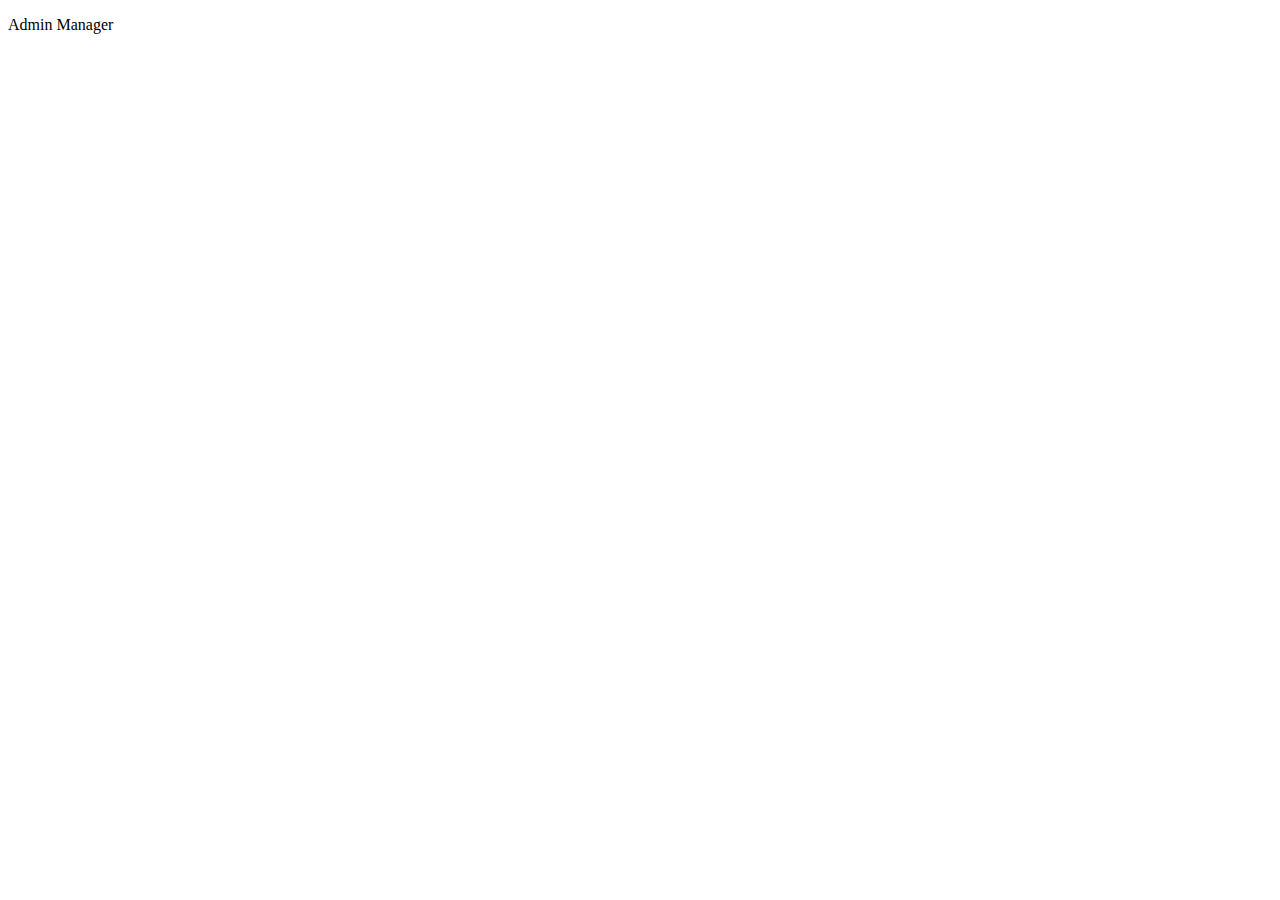
==== src/main/resources/templates/adminmanager.html @ 2a832e8f "added Data Source and UserResponse classes" ====
<!DOCTYPE html>
<html lang="en" xmlns="http://www.w3.org/1999/xhtml" xmlns:th="http://www.thymeleaf.org">
<head>
    <meta charset="UTF-8"/>

    <link th:href="@{https://maxcdn.bootstrapcdn.com/bootstrap/3.3.7/css/bootstrap.min.css}" rel="stylesheet" integrity="sha384-BVYiiSIFeK1dGmJRAkycuHAHRg32OmUcww7on3RYdg4Va+PmSTsz/K68vbdEjh4u" crossorigin="anonymous"></link>
    <script th:href="@{https://maxcdn.bootstrapcdn.com/bootstrap/3.3.7/js/bootstrap.min.js}" integrity="sha384-Tc5IQib027qvyjSMfHjOMaLkfuWVxZxUPnCJA7l2mCWNIpG9mGCD8wGNIcPD7Txa" crossorigin="anonymous"></script>
    <title>Admin Manager</title>
</head>

<body>
<p class="h1">Admin Manager</p>

<!--Get all users here and make it possible to manage them-->


</body>
</html>
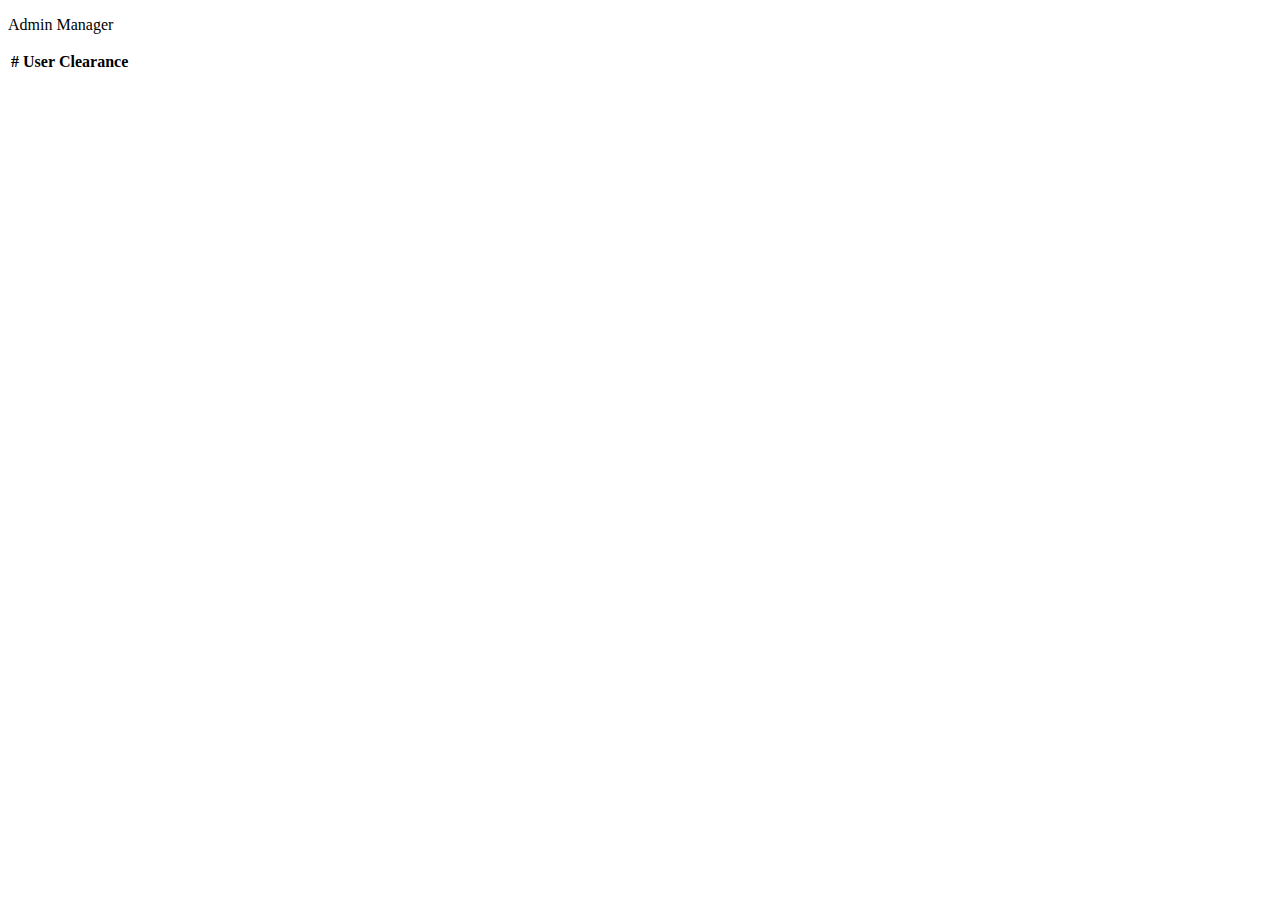
==== commit 0ade69f8: "admin manager site(unfinished)" ====
--- a/src/main/resources/templates/adminmanager.html
+++ b/src/main/resources/templates/adminmanager.html
@@ -1,18 +1,34 @@
-<!DOCTYPE html>
+<!DOCTYPE HTML>
 <html lang="en" xmlns="http://www.w3.org/1999/xhtml" xmlns:th="http://www.thymeleaf.org">
 <head>
+    <title>Admin Panel</title>
     <meta charset="UTF-8"/>
+    <link th:href="@{https://maxcdn.bootstrapcdn.com/bootstrap/3.3.7/css/bootstrap.min.css}" rel="stylesheet"
+          integrity="sha384-BVYiiSIFeK1dGmJRAkycuHAHRg32OmUcww7on3RYdg4Va+PmSTsz/K68vbdEjh4u"
+          crossorigin="anonymous"></link>
+    <script th:href="@{https://maxcdn.bootstrapcdn.com/bootstrap/3.3.7/js/bootstrap.min.js}"
+            integrity="sha384-Tc5IQib027qvyjSMfHjOMaLkfuWVxZxUPnCJA7l2mCWNIpG9mGCD8wGNIcPD7Txa"
+            crossorigin="anonymous"></script>
+</head>
+<body>
 
-    <link th:href="@{https://maxcdn.bootstrapcdn.com/bootstrap/3.3.7/css/bootstrap.min.css}" rel="stylesheet" integrity="sha384-BVYiiSIFeK1dGmJRAkycuHAHRg32OmUcww7on3RYdg4Va+PmSTsz/K68vbdEjh4u" crossorigin="anonymous"></link>
-    <script th:href="@{https://maxcdn.bootstrapcdn.com/bootstrap/3.3.7/js/bootstrap.min.js}" integrity="sha384-Tc5IQib027qvyjSMfHjOMaLkfuWVxZxUPnCJA7l2mCWNIpG9mGCD8wGNIcPD7Txa" crossorigin="anonymous"></script>
-    <title>Admin Manager</title>
-</head>
-
-<body>
 <p class="h1">Admin Manager</p>
 
-<!--Get all users here and make it possible to manage them-->
-
-
+<table class="table table-hover">
+    <thead>
+    <tr>
+        <th>#</th>
+        <th>User</th>
+        <th>Clearance</th>
+    </tr>
+    </thead>
+    <tbody>
+    <tr th:each="user_role,iter : ${user_role}">
+        <td th:text="${iter.index}"></td>
+        <td th:text="${user_role.username}"></td>
+        <td th:text="${user_role.role}"></td>
+    </tr>
+    </tbody>
+</table>
 </body>
 </html>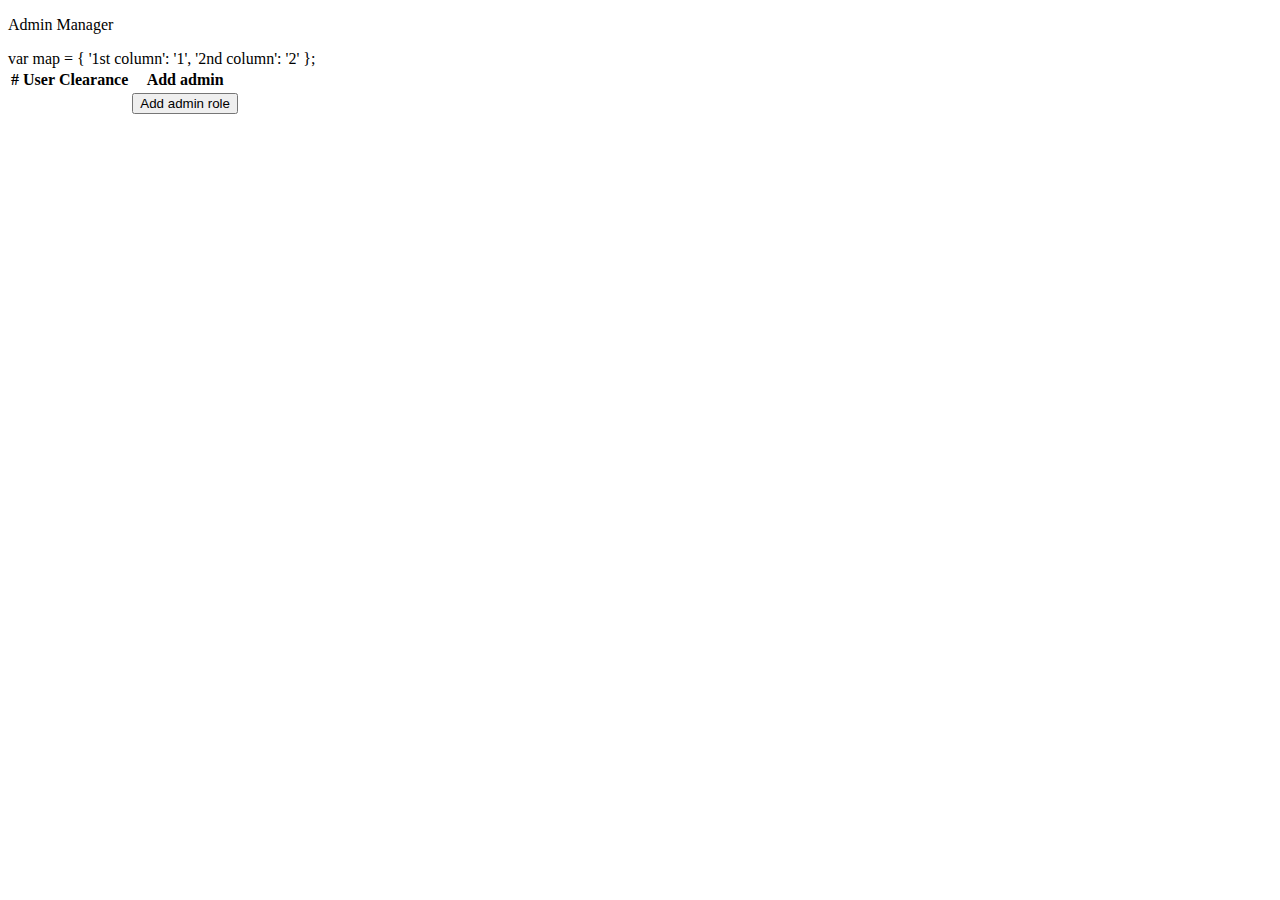
==== commit 4ee014ad: "admin site mapping" ====
--- a/src/main/resources/templates/adminmanager.html
+++ b/src/main/resources/templates/adminmanager.html
@@ -20,13 +20,25 @@
         <th>#</th>
         <th>User</th>
         <th>Clearance</th>
+        <th>Add admin</th>
     </tr>
     </thead>
     <tbody>
-    <tr th:each="user_role,iter : ${user_role}">
+    <tr th:each="user,iter : ${users}">
         <td th:text="${iter.index}"></td>
-        <td th:text="${user_role.username}"></td>
-        <td th:text="${user_role.role}"></td>
+        <td th:text="${user.username}"></td>
+        <td th:text="${user.role}"></td>
+
+        var map = {
+        '1st column': '1',
+        '2nd column': '2'
+        };
+
+        <td>
+            <form th:action="@{'/adminmanager/'+${user.user_role_id}}" method="post">
+                <button type="submit" class="btn btn-default">Add admin role</button>
+            </form>
+        </td>
     </tr>
     </tbody>
 </table>
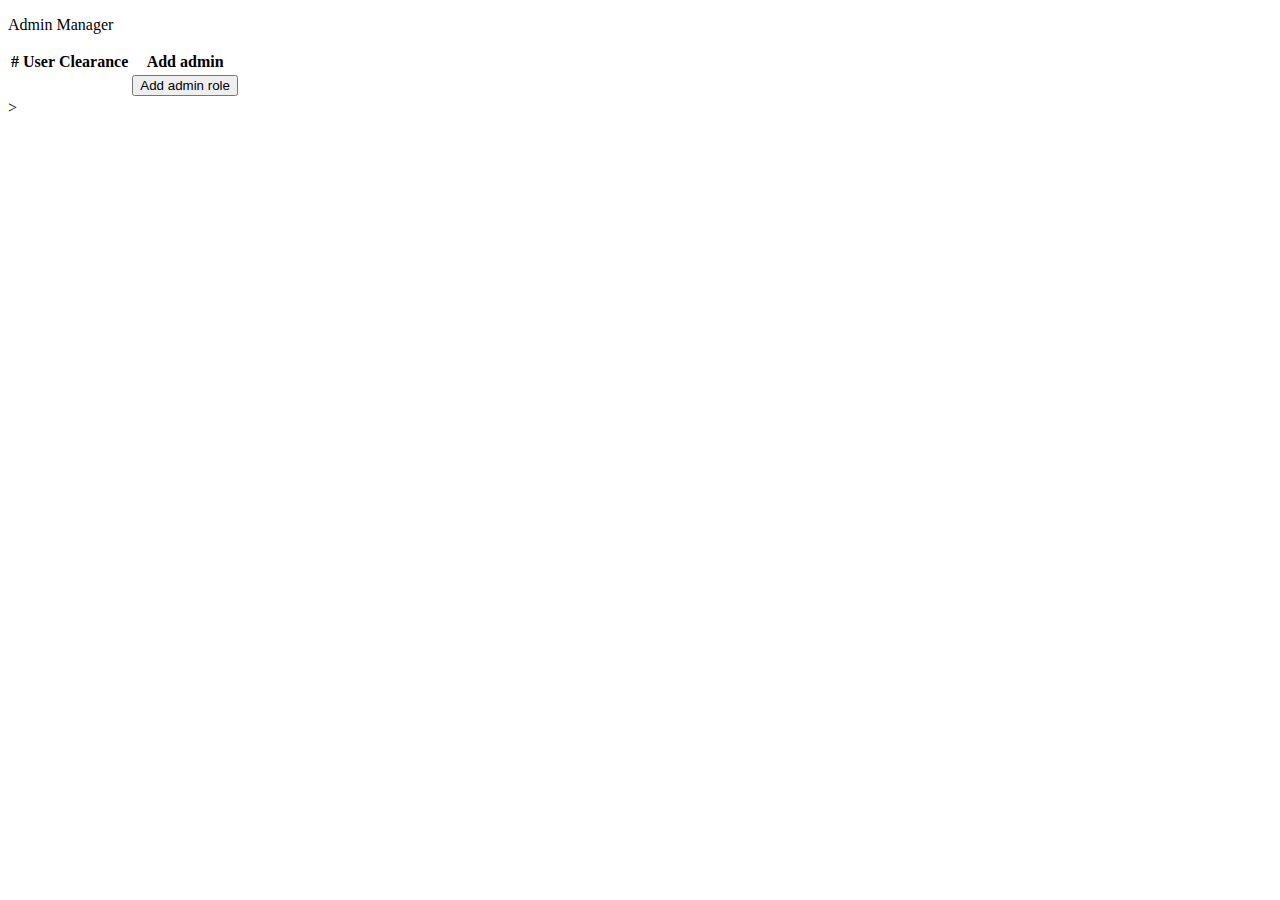
==== commit 3b68c671: "next commit" ====
--- a/src/main/resources/templates/adminmanager.html
+++ b/src/main/resources/templates/adminmanager.html
@@ -29,11 +29,6 @@
         <td th:text="${user.username}"></td>
         <td th:text="${user.role}"></td>
 
-        var map = {
-        '1st column': '1',
-        '2nd column': '2'
-        };
-
         <td>
             <form th:action="@{'/adminmanager/'+${user.user_role_id}}" method="post">
                 <button type="submit" class="btn btn-default">Add admin role</button>
@@ -42,5 +37,11 @@
     </tr>
     </tbody>
 </table>
+<script>
+        var map = {
+        '1st column': '1',
+        '2nd column': '2'
+        };
+</script>>
 </body>
 </html>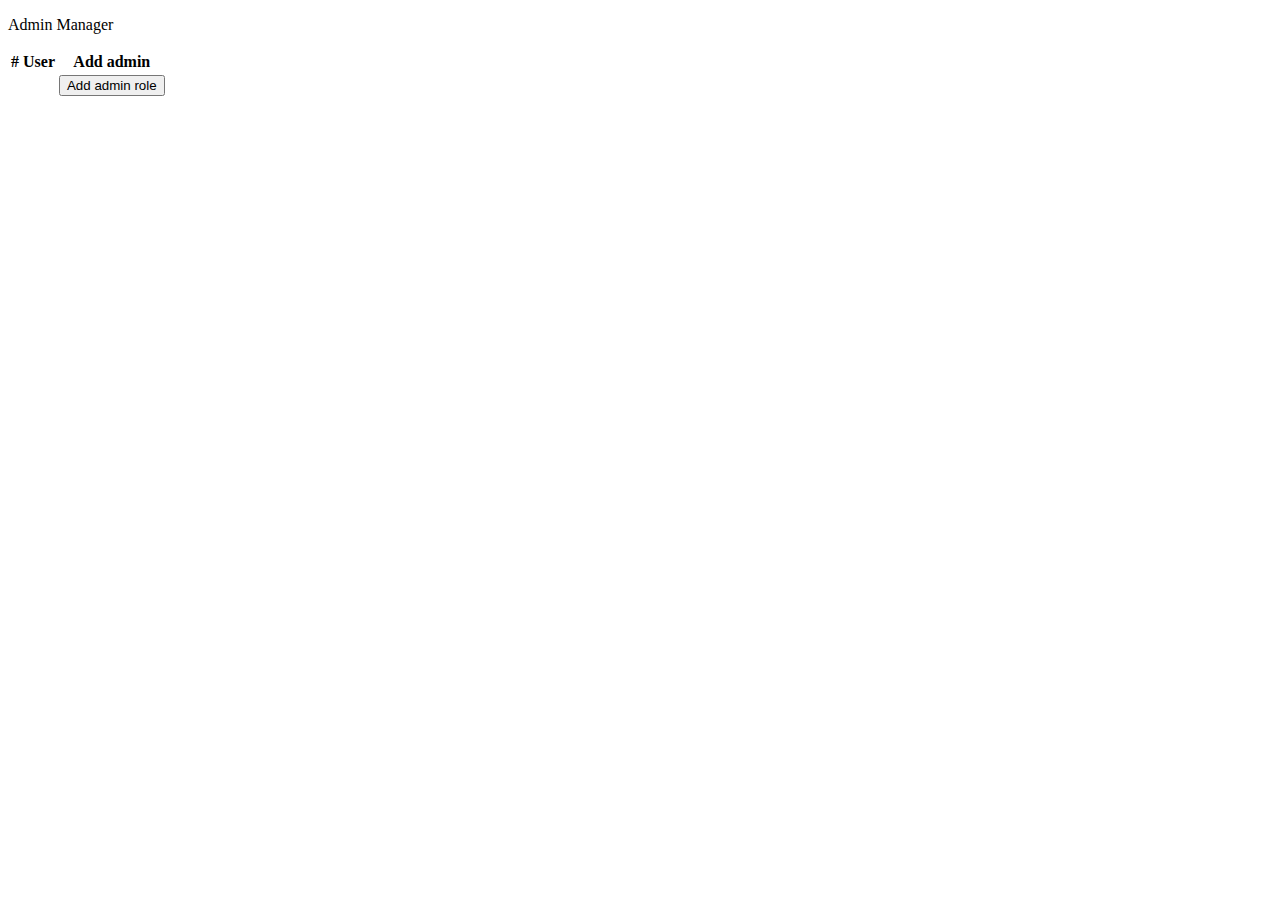
==== commit 1257a428: "granting admin credentials" ====
--- a/src/main/resources/templates/adminmanager.html
+++ b/src/main/resources/templates/adminmanager.html
@@ -17,20 +17,17 @@
 <table class="table table-hover">
     <thead>
     <tr>
-        <th>#</th>
-        <th>User</th>
-        <th>Clearance</th>
-        <th>Add admin</th>
+        <th class="col-lg-2 col-lg-offset-0">#</th>
+        <th class="col-lg-2">User</th>
+        <th class="col-lg-2">Add admin</th>
     </tr>
     </thead>
     <tbody>
     <tr th:each="user,iter : ${users}">
         <td th:text="${iter.index}"></td>
         <td th:text="${user.username}"></td>
-        <td th:text="${user.role}"></td>
-
         <td>
-            <form th:action="@{'/adminmanager/'+${user.user_role_id}}" method="post">
+            <form th:action="@{'/adminmanager/'+${user.userId}}" method="post">
                 <button type="submit" class="btn btn-default">Add admin role</button>
             </form>
         </td>
@@ -39,9 +36,9 @@
 </table>
 <script>
         var map = {
-        '1st column': '1',
-        '2nd column': '2'
+        'ROLE_USER': 'USER',
+        'ROLE_ADMIN': 'ADMIN'
         };
-</script>>
+</script>
 </body>
 </html>